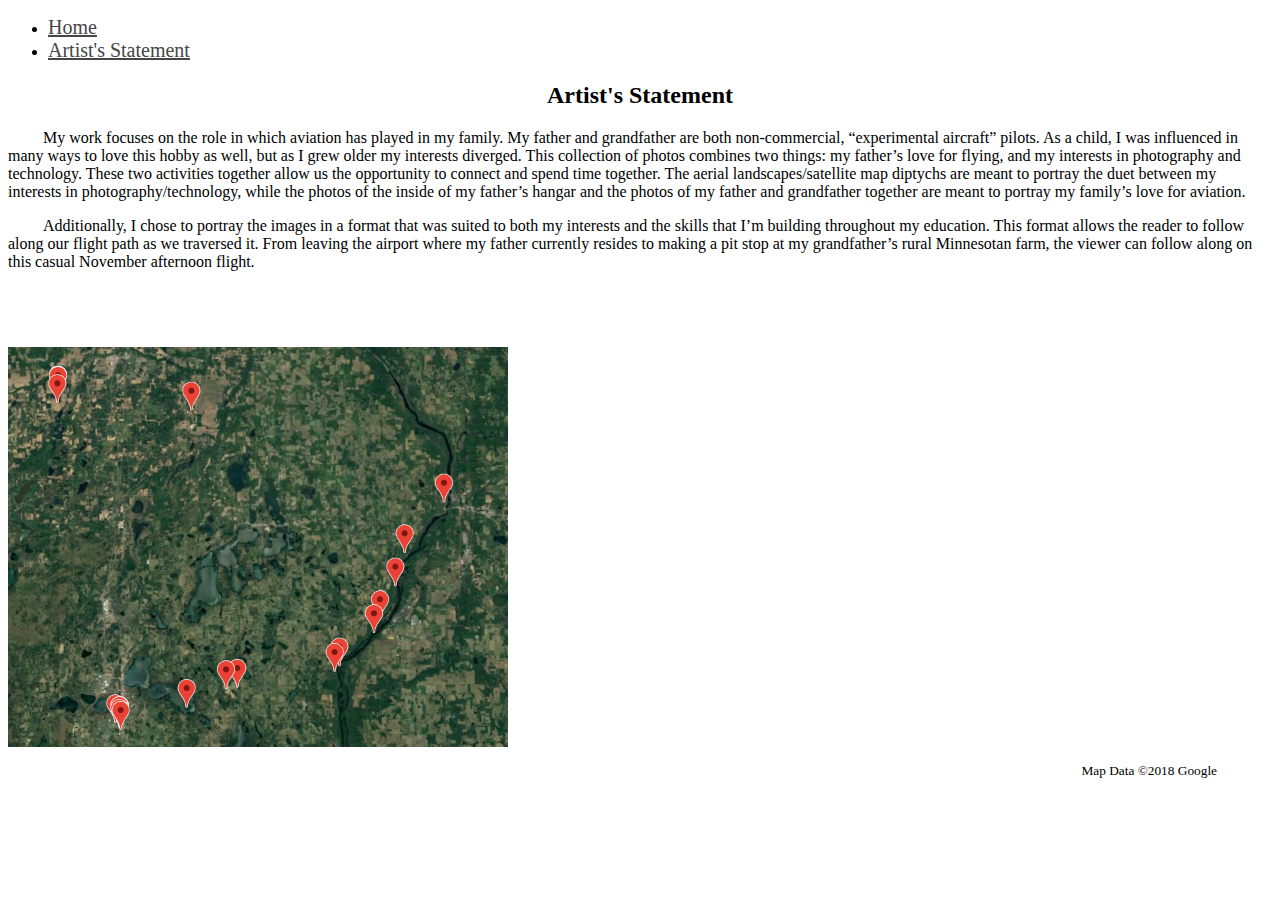
==== art-statement.html @ 4a41a942 "Added artist statement page and changed some css around" ====
<!DOCTYPE html>
<html lang="en">
<head>
  <meta charset="UTF-8">
  <meta name="viewport" content="width=device-width, initial-scale=1.0">
  <meta http-equiv="X-UA-Compatible" content="ie=edge">
  <link rel="stylesheet" href="https://stackpath.bootstrapcdn.com/bootstrap/4.1.3/css/bootstrap.min.css" integrity="sha384-MCw98/SFnGE8fJT3GXwEOngsV7Zt27NXFoaoApmYm81iuXoPkFOJwJ8ERdknLPMO" crossorigin="anonymous">
  <link rel="stylesheet" href="css/style.css">
  <title>Artist's Statement - Andrew Heavirland</title>
</head>
<body>
  <div class="container">
    <div class="row"><p></p></div>
    <div class="row justify-content-end">
      <ul class="nav">
        <li class="nav-item">
          <a class="nav-link" href="index.html" >Home</a>
        </li>
        <li class="nav-item">
          <a class="nav-link" href="#">Artist's Statement</a>
        </li>
      </ul>
    </div>

    <div class="row my-font" style="margin-top: 20px;">
      <div class="col">
        <h2 style="margin-bottom: 20px; text-align: center">Artist's Statement</h2>
        <p style="text-indent: 35px">
          My work focuses on the role in which aviation has played in my family. My father and grandfather 
          are both non-commercial, “experimental aircraft” pilots. As a child, I was influenced in many ways 
          to love this hobby as well, but as I grew older my interests diverged. This collection of photos 
          combines two things: my father’s love for flying, and my interests in photography and technology. 
          These two activities together allow us the opportunity to connect and spend time together. The 
          aerial landscapes/satellite map diptychs are meant to portray the duet between my interests in 
          photography/technology, while the photos of the inside of my father’s hangar and the photos of my 
          father and grandfather together are meant to portray my family’s love for aviation.
        </p>
        
        <p style="text-indent: 35px">
          Additionally, I chose to portray the images in a format that was suited to both my interests and the skills
          that I’m building throughout my education. This format allows the reader to follow along our flight path as 
          we traversed it. From leaving the airport where my father currently resides to making a pit stop at my grandfather’s 
          rural Minnesotan farm, the viewer can follow along on this casual November afternoon flight.
        </p>
      </div>

      <div class="col">
        <img class="" style="margin-top: 60px; width: 500px; height: 400px" src="img/FlightPath.png" alt="Flight Path">
        <div class="row justify-content-end">
          <sub style="float: right; margin-top: 12px; margin-right: 55px">Map Data &copy;2018 Google</sub>
        </div>
        
      </div>
    </div>
  </div>
</body>
</html>
---- css/style.css ----
#map {
  width: 100%;
  height: 450px;
}

.my-font {
  font-family: 'Times New Roman', Times, serif;
}

#title {
  letter-spacing: 1.3px;
}

#creator {
  font-size: 18px;
}

/* .photo {
  width: 262px;
  min-height: 120px;
  max-height: auto;
  float: left;
  margin: 3px;
  padding: 3px;
} */

.portrait {
  width: 300px;
  height: 450px;
}

.landscape {
  width: 675px;
  height: 450px;
}

.landscape-modified {
  width: 562.5px;
  height: 450px;
}

#end {
  color: #ffffff;
}

.nav .nav-item .nav-link {
  color: rgb(70, 70, 70);
  font-family: none;
  font-size: 20px;
}
.nav .nav-item .nav-link:hover {
  color: black;
  font-family: none;
  font-size: 20px;
}
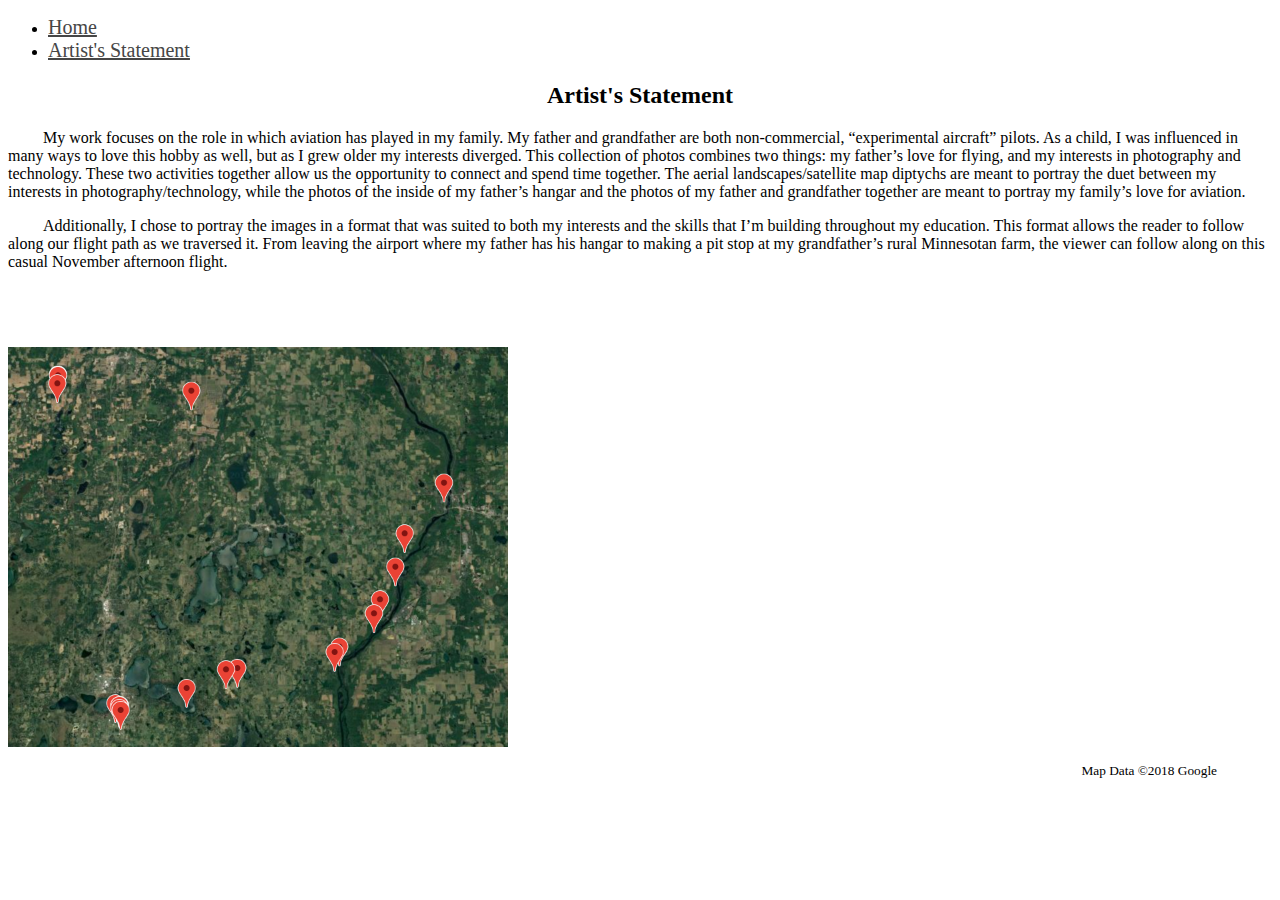
==== commit 8d50c979: "Took out some words in the artist's statement" ====
--- a/art-statement.html
+++ b/art-statement.html
@@ -39,7 +39,7 @@
         <p style="text-indent: 35px">
           Additionally, I chose to portray the images in a format that was suited to both my interests and the skills
           that I’m building throughout my education. This format allows the reader to follow along our flight path as 
-          we traversed it. From leaving the airport where my father currently resides to making a pit stop at my grandfather’s 
+          we traversed it. From leaving the airport where my father has his hangar to making a pit stop at my grandfather’s 
           rural Minnesotan farm, the viewer can follow along on this casual November afternoon flight.
         </p>
       </div>
